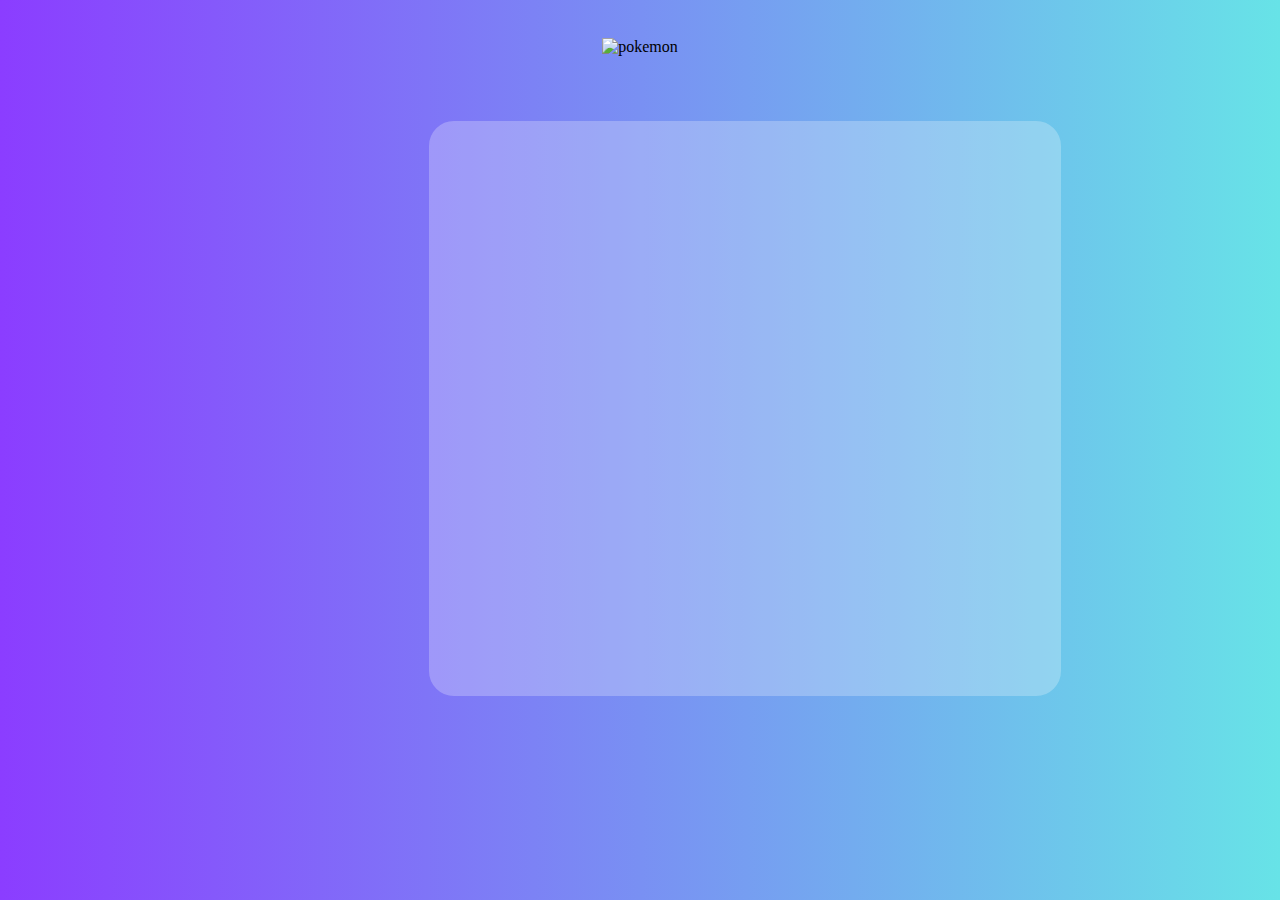
==== info.html @ 9fb30434 "Muchas cosas" ====
<!DOCTYPE html>
<html lang="en">
  <head>
    <link
      rel="Website Icon"
      href="https://cdn-icons-png.flaticon.com/512/361/361998.png?w=826&t=st=1688415260~exp=1688415860~hmac=9f3d4622db7000fd2978f860cd3bf62ef252748d5e50a36902c48eed61bfe14e"
    />

    <link href="https://fonts.cdnfonts.com/css/awsumsans" rel="stylesheet" />
    <title></title>
    <link rel="stylesheet" type="text/css" href="info.css" />
  </head>
  <body>
    <div class="title">
      <a href="/">
        <img
          src="https://upload.wikimedia.org/wikipedia/commons/thumb/9/98/International_Pok%C3%A9mon_logo.svg/1200px-International_Pok%C3%A9mon_logo.svg.png"
          alt="pokemon"
        />
      </a>
    </div>
    <div class="container">
      <img class="bigImage" src="" alt="" />
      <div class="capsule">
        <h1></h1>
        <div class="list"></div>
        <div class="types"></div>
        <div class="height"></div>
        <div class="weight"></div>
      </div>
    </div>
  </body>
  <script src="pokeInfo.js"></script>
</html>
---- info.css ----
body {
  background: rgb(139, 61, 255);
  background: linear-gradient(
    90deg,
    rgba(139, 61, 255, 1) 0%,
    rgba(103, 227, 231, 1) 100%
  );
  background-repeat: no-repeat;
  background-position: center;
  background-size: cover;
  background-attachment: fixed;
}

* {
  box-sizing: border-box;
}

a {
  color: inherit;
  text-decoration: none;
}

a:hover {
  color: inherit;
  text-decoration: none;
  cursor: pointer;
}

.title {
  width: 100%;
  display: flex;
  align-items: center;
  justify-content: center;
}

.title img {
  max-width: 500px;
  width: 100%;
  margin-top: 30px;
  transition: 0.3s ease;
  cursor: pointer;
}

.title img:hover {
  transform: scale(1.1);
  transition: 0.3s ease;
}

.bigImage {
  margin-top: -65px;
}

.container {
  margin-top: 65px;
  display: flex;
  align-items: center;
  justify-content: space-evenly;
}

.capsule {
  /*hacer responsive*/

  width: 50%;
  height: 575px;
  text-align: center;
  color: white;

  /*background: linear-gradient(rgba(160, 224, 224, 0.314), rgba(0, 85, 85, 0.4));
  box-shadow: -10px -10px 50px -5px rgba(11, 75, 75, 0.5),
  10px 10px 50px 0 rgba(255, 255, 255, 0.5);*/
  border: 3px solid rgb(255, 255, 255);
  background-color: white;
  opacity: 25%;
  border-radius: 25px;
}

h1 {
  font-family: 'AwsumSans', sans-serif;
  font-size: 35px;
}
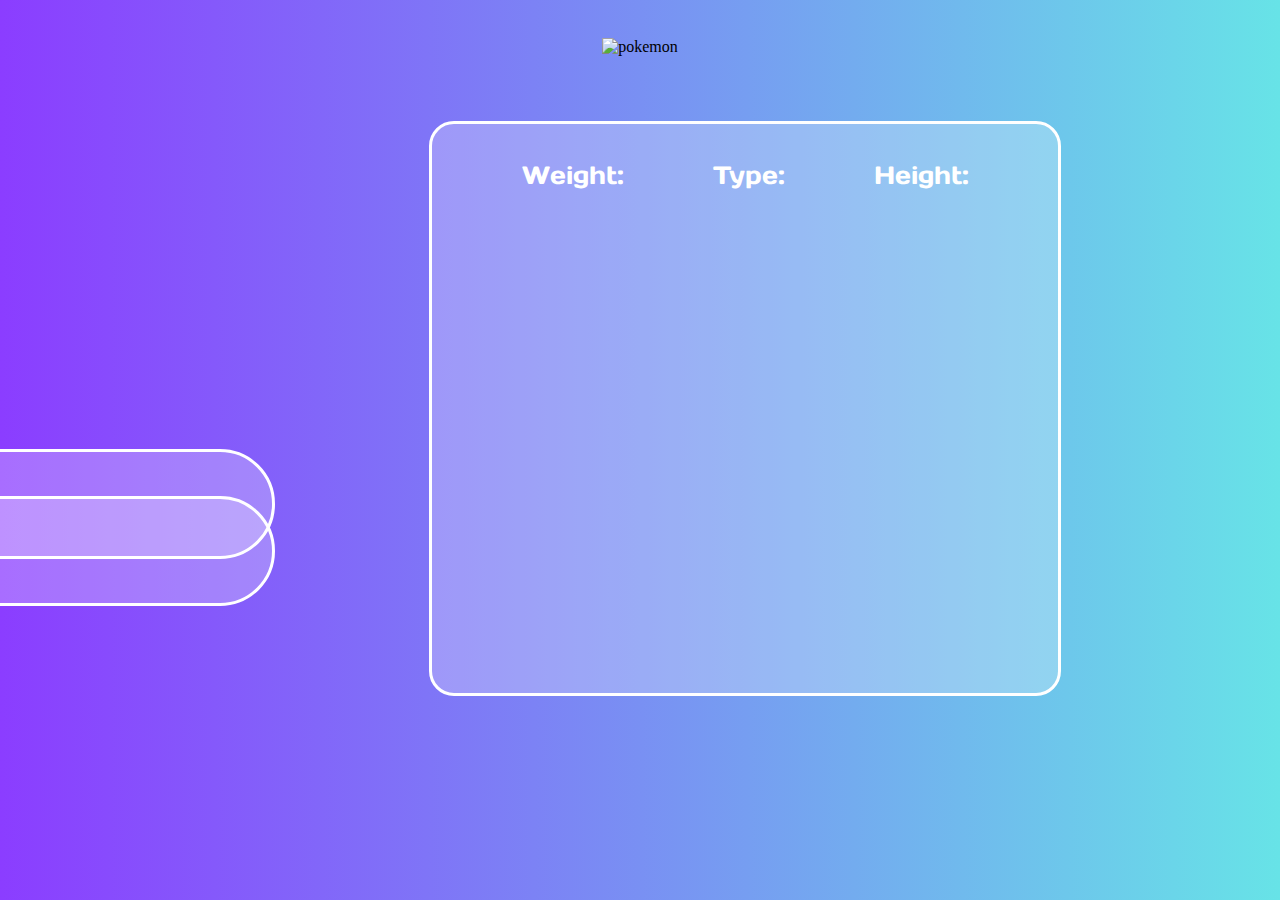
==== commit ffe645f0: "son las 4:30 am qué estoy haciendo con mi vida?" ====
--- a/info.html
+++ b/info.html
@@ -6,10 +6,15 @@
       href="https://cdn-icons-png.flaticon.com/512/361/361998.png?w=826&t=st=1688415260~exp=1688415860~hmac=9f3d4622db7000fd2978f860cd3bf62ef252748d5e50a36902c48eed61bfe14e"
     />
 
-    <link href="https://fonts.cdnfonts.com/css/awsumsans" rel="stylesheet" />
+    <link rel="preconnect" href="https://fonts.googleapis.com" />
+    <link
+      href="https://fonts.googleapis.com/css2?family=Days+One&display=swap"
+      rel="stylesheet"
+    />
     <title></title>
     <link rel="stylesheet" type="text/css" href="info.css" />
   </head>
+
   <body>
     <div class="title">
       <a href="/">
@@ -20,15 +25,39 @@
       </a>
     </div>
     <div class="container">
-      <img class="bigImage" src="" alt="" />
+      <div class="images">
+        <div class="minImage">
+          <div class="minImageBG"></div>
+          <img class="preImage" src="" alt="" />
+        </div>
+        <img class="bigImage" src="" alt="" />
+        <div class="minImage">
+          <div class="minImageBG"></div>
+          <img class="postImage" src="" alt="" />
+        </div>
+      </div>
       <div class="capsule">
         <h1></h1>
         <div class="list"></div>
-        <div class="types"></div>
-        <div class="height"></div>
-        <div class="weight"></div>
+        <div class="properties">
+          <div class="property">
+            <div class="property-title">Weight:</div>
+            <div class="weight"></div>
+          </div>
+
+          <div class="property">
+            <div class="property-title">Type:</div>
+            <div class="types"></div>
+          </div>
+
+          <div class="property">
+            <div class="property-title">Height:</div>
+            <div class="height"></div>
+          </div>
+        </div>
       </div>
     </div>
   </body>
+
   <script src="pokeInfo.js"></script>
 </html>
--- a/info.css
+++ b/info.css
@@ -5,10 +5,6 @@
     rgba(139, 61, 255, 1) 0%,
     rgba(103, 227, 231, 1) 100%
   );
-  background-repeat: no-repeat;
-  background-position: center;
-  background-size: cover;
-  background-attachment: fixed;
 }
 
 * {
@@ -58,23 +54,66 @@
 }
 
 .capsule {
-  /*hacer responsive*/
-
   width: 50%;
   height: 575px;
   text-align: center;
   color: white;
+  font-family: 'Days One', sans-serif;
 
-  /*background: linear-gradient(rgba(160, 224, 224, 0.314), rgba(0, 85, 85, 0.4));
-  box-shadow: -10px -10px 50px -5px rgba(11, 75, 75, 0.5),
-  10px 10px 50px 0 rgba(255, 255, 255, 0.5);*/
+  background-color: rgba(255, 255, 255, 0.25);
   border: 3px solid rgb(255, 255, 255);
-  background-color: white;
-  opacity: 25%;
   border-radius: 25px;
 }
 
 h1 {
-  font-family: 'AwsumSans', sans-serif;
-  font-size: 35px;
+  font-size: 50px;
+  font-weight: 500;
+  margin-top: 30px;
+  margin-bottom: 0px;
 }
+
+.list {
+  font-size: 25px;
+  margin-bottom: 35px;
+}
+
+.properties {
+  display: flex;
+  justify-content: space-evenly;
+  font-size: 25px;
+}
+
+.images {
+  display: flex;
+  flex-direction: column;
+}
+
+.minImageBG {
+  width: 325px;
+  height: 110px;
+
+  left: -50px;
+  margin-top: 87.5px;
+  position: absolute;
+  z-index: -1;
+
+  background-color: rgba(255, 255, 255, 0.25);
+  border: 3px solid rgb(255, 255, 255);
+  border-top-right-radius: 55px;
+  border-bottom-right-radius: 55px;
+
+  transition: 0.2s;
+}
+
+.minImage:hover .minImageBG {
+  left: -25px;
+  transition: 0.2s;
+}
+
+.minImage {
+  width: fit-content;
+  cursor: pointer;
+}
+.minImage img {
+  width: 200px;
+}
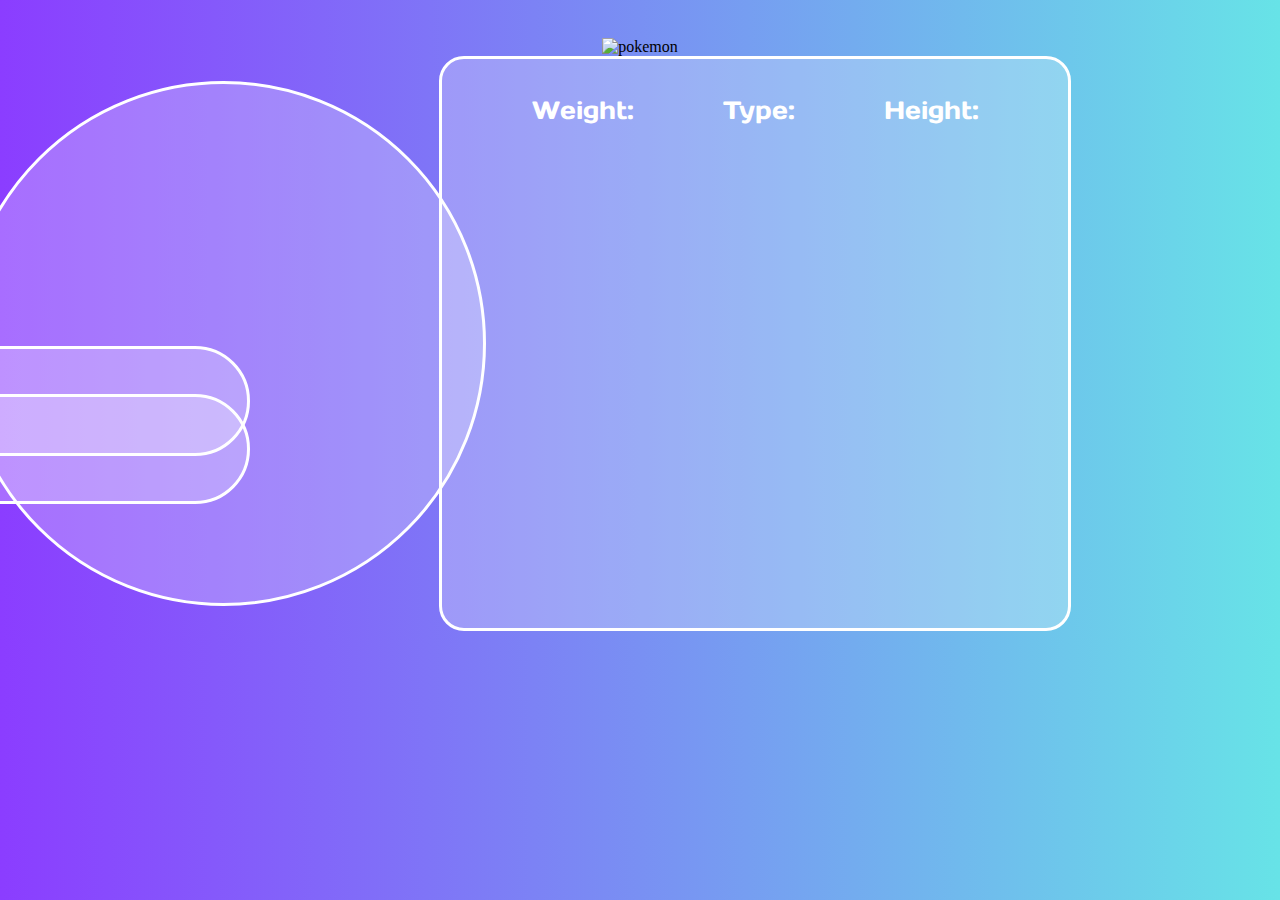
==== commit 356c0fbb: "cambios exasperantes en la posición de las imagenes" ====
--- a/info.html
+++ b/info.html
@@ -6,7 +6,6 @@
       href="https://cdn-icons-png.flaticon.com/512/361/361998.png?w=826&t=st=1688415260~exp=1688415860~hmac=9f3d4622db7000fd2978f860cd3bf62ef252748d5e50a36902c48eed61bfe14e"
     />
 
-    <link rel="preconnect" href="https://fonts.googleapis.com" />
     <link
       href="https://fonts.googleapis.com/css2?family=Days+One&display=swap"
       rel="stylesheet"
@@ -30,7 +29,10 @@
           <div class="minImageBG"></div>
           <img class="preImage" src="" alt="" />
         </div>
-        <img class="bigImage" src="" alt="" />
+        <div class="centralImage">
+          <img class="bigImage" src="" alt="" />
+          <div class="bigImageBG"></div>
+        </div>
         <div class="minImage">
           <div class="minImageBG"></div>
           <img class="postImage" src="" alt="" />
--- a/info.css
+++ b/info.css
@@ -42,12 +42,7 @@
   transition: 0.3s ease;
 }
 
-.bigImage {
-  margin-top: -65px;
-}
-
 .container {
-  margin-top: 65px;
   display: flex;
   align-items: center;
   justify-content: space-evenly;
@@ -88,12 +83,35 @@
   flex-direction: column;
 }
 
+.centralImage {
+  display: flex;
+  align-items: center;
+  justify-content: center;
+}
+
+.bigImage {
+  width: fit-content;
+  padding: 15px;
+}
+
+.bigImageBG {
+  width: 525px;
+  height: 525px;
+
+  position: absolute;
+  z-index: -1;
+
+  border-radius: 100%;
+  background-color: rgba(255, 255, 255, 0.25);
+  border: 3px solid rgb(255, 255, 255);
+}
+
 .minImageBG {
   width: 325px;
   height: 110px;
 
-  left: -50px;
-  margin-top: 87.5px;
+  left: -75px;
+  margin-top: 35px;
   position: absolute;
   z-index: -1;
 
@@ -114,6 +132,7 @@
   width: fit-content;
   cursor: pointer;
 }
+
 .minImage img {
-  width: 200px;
+  width: 175px;
 }
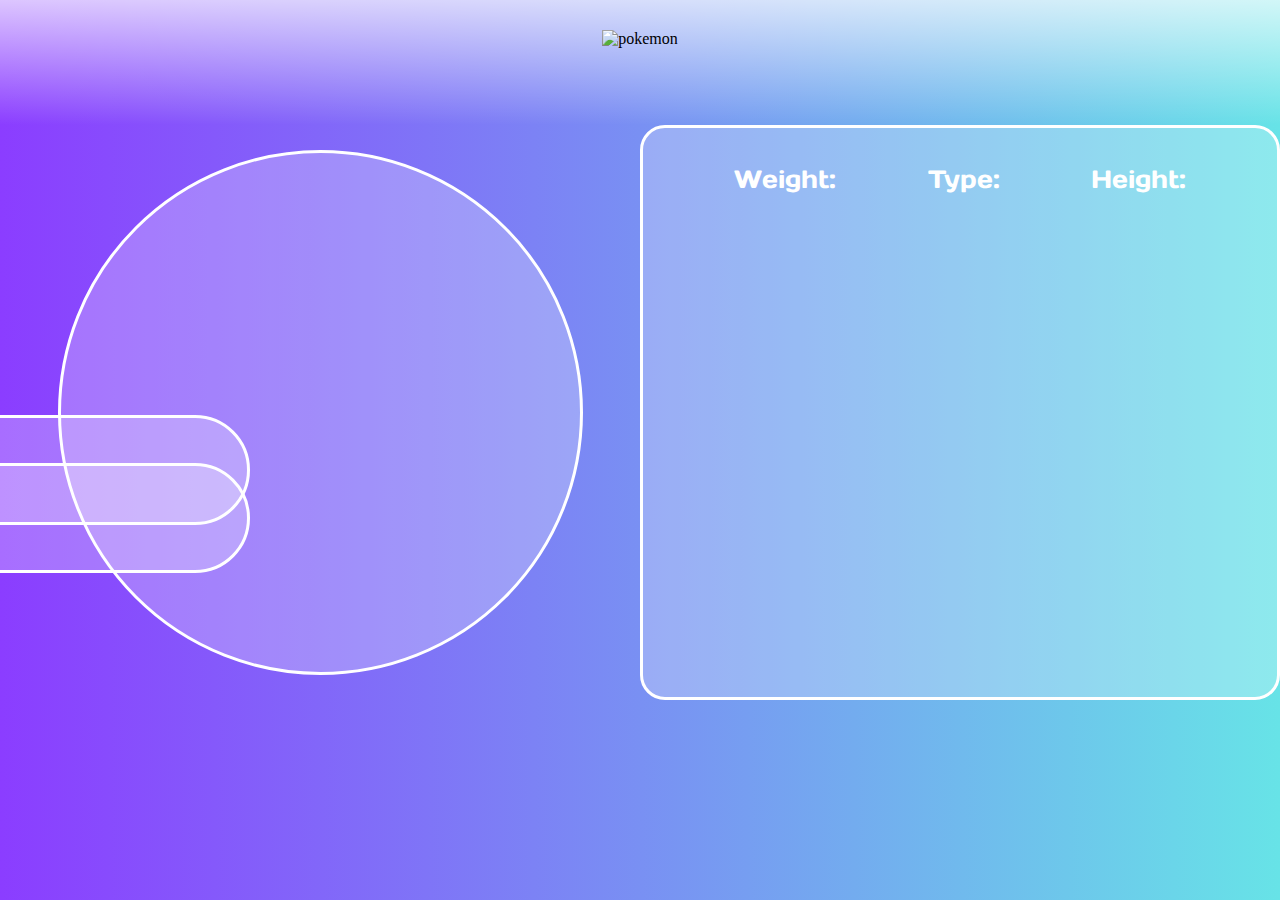
==== commit 62d6b9e9: "no se ni lo que he cambiado" ====
--- a/info.html
+++ b/info.html
@@ -15,13 +15,15 @@
   </head>
 
   <body>
-    <div class="title">
-      <a href="/">
-        <img
-          src="https://upload.wikimedia.org/wikipedia/commons/thumb/9/98/International_Pok%C3%A9mon_logo.svg/1200px-International_Pok%C3%A9mon_logo.svg.png"
-          alt="pokemon"
-        />
-      </a>
+    <div class="header">
+      <div class="title">
+        <a href="/">
+          <img
+            src="https://upload.wikimedia.org/wikipedia/commons/thumb/9/98/International_Pok%C3%A9mon_logo.svg/1200px-International_Pok%C3%A9mon_logo.svg.png"
+            alt="pokemon"
+          />
+        </a>
+      </div>
     </div>
     <div class="container">
       <div class="images">
@@ -38,23 +40,25 @@
           <img class="postImage" src="" alt="" />
         </div>
       </div>
-      <div class="capsule">
-        <h1></h1>
-        <div class="list"></div>
-        <div class="properties">
-          <div class="property">
-            <div class="property-title">Weight:</div>
-            <div class="weight"></div>
-          </div>
+      <div class="capsule-container">
+        <div class="capsule">
+          <h1></h1>
+          <div class="list"></div>
+          <div class="properties">
+            <div class="property">
+              <div class="property-title">Weight:</div>
+              <div class="weight"></div>
+            </div>
 
-          <div class="property">
-            <div class="property-title">Type:</div>
-            <div class="types"></div>
-          </div>
+            <div class="property">
+              <div class="property-title">Type:</div>
+              <div class="types"></div>
+            </div>
 
-          <div class="property">
-            <div class="property-title">Height:</div>
-            <div class="height"></div>
+            <div class="property">
+              <div class="property-title">Height:</div>
+              <div class="height"></div>
+            </div>
           </div>
         </div>
       </div>
--- a/info.css
+++ b/info.css
@@ -5,6 +5,7 @@
     rgba(139, 61, 255, 1) 0%,
     rgba(103, 227, 231, 1) 100%
   );
+  margin: 0;
 }
 
 * {
@@ -22,6 +23,14 @@
   cursor: pointer;
 }
 
+.header {
+  width: 100%;
+  height: 125px;
+  border-bottom: 80px;
+
+  background: linear-gradient(rgba(255, 255, 255, 0.7), rgba(255, 255, 255, 0));
+}
+
 .title {
   width: 100%;
   display: flex;
@@ -30,8 +39,7 @@
 }
 
 .title img {
-  max-width: 500px;
-  width: 100%;
+  height: 175px;
   margin-top: 30px;
   transition: 0.3s ease;
   cursor: pointer;
@@ -48,8 +56,13 @@
   justify-content: space-evenly;
 }
 
+.capsule-container {
+  width: 100%;
+}
+
 .capsule {
-  width: 50%;
+  max-width: 850px;
+  width: 100%;
   height: 575px;
   text-align: center;
   color: white;
@@ -81,6 +94,7 @@
 .images {
   display: flex;
   flex-direction: column;
+  width: 100%;
 }
 
 .centralImage {
@@ -124,7 +138,7 @@
 }
 
 .minImage:hover .minImageBG {
-  left: -25px;
+  left: -50px;
   transition: 0.2s;
 }
 
@@ -133,6 +147,14 @@
   cursor: pointer;
 }
 
+.minImage:hover img {
+  margin-top: -20px;
+  padding-bottom: 20px;
+  transition: 0.2s;
+}
+
 .minImage img {
-  width: 175px;
+  width: 210px;
+  padding-left: 35px;
+  transition: 0.2s;
 }
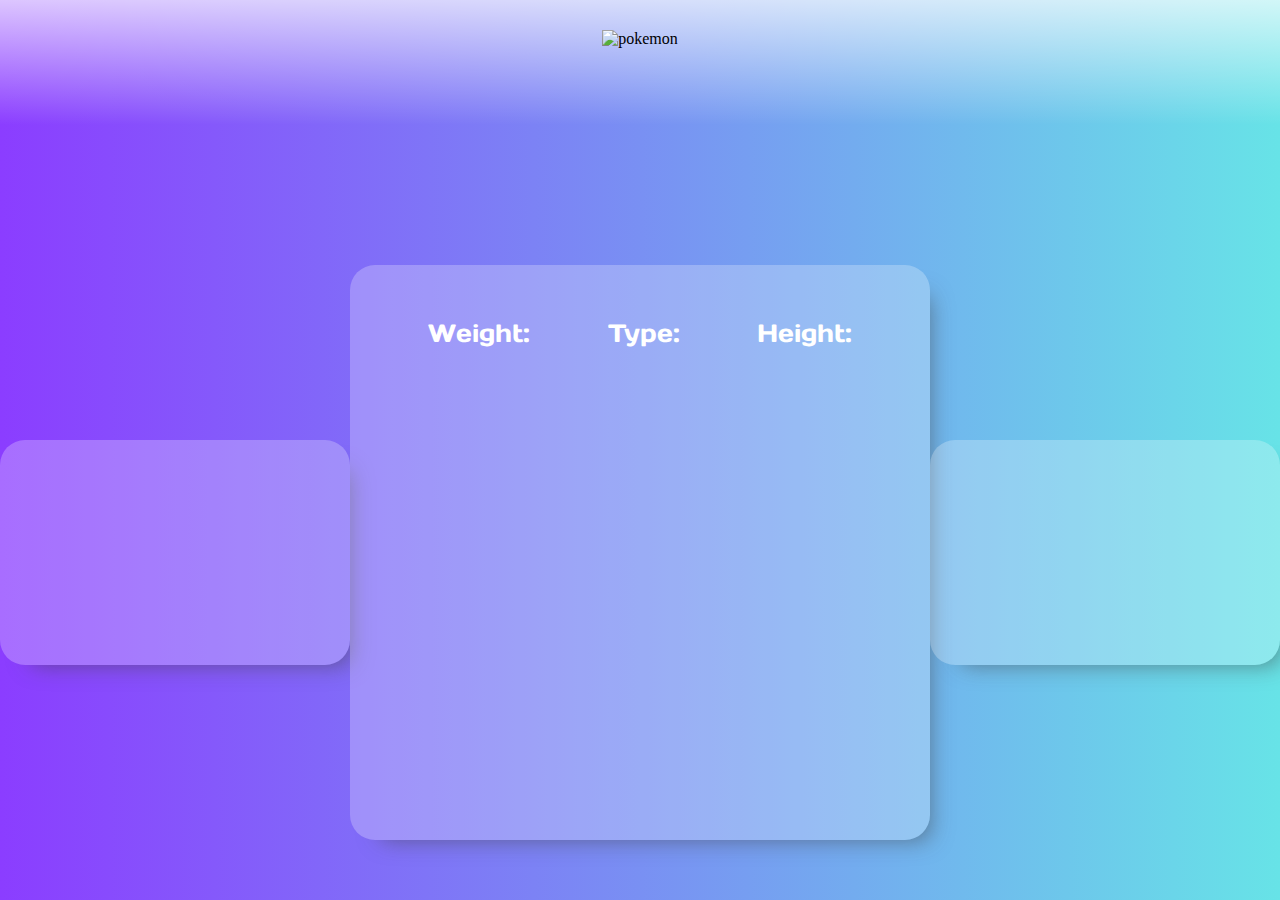
==== commit fdbc955c: "cfvgbhnjkm," ====
--- a/info.html
+++ b/info.html
@@ -26,41 +26,38 @@
       </div>
     </div>
     <div class="container">
-      <div class="images">
-        <div class="minImage">
-          <div class="minImageBG"></div>
+      <div class="minImage">
+        <a class="pre-image-link" href="/info.html?pokeID=">
           <img class="preImage" src="" alt="" />
-        </div>
-        <div class="centralImage">
-          <img class="bigImage" src="" alt="" />
-          <div class="bigImageBG"></div>
-        </div>
-        <div class="minImage">
-          <div class="minImageBG"></div>
-          <img class="postImage" src="" alt="" />
+        </a>
+        <div class="preName"></div>
+      </div>
+      <div class="capsule">
+        <img class="bigImage" src="" alt="" />
+        <h1></h1>
+        <div class="list"></div>
+        <div class="properties">
+          <div class="property">
+            <div class="property-title">Weight:</div>
+            <div class="weight"></div>
+          </div>
+
+          <div class="property">
+            <div class="property-title">Type:</div>
+            <div class="types"></div>
+          </div>
+
+          <div class="property">
+            <div class="property-title">Height:</div>
+            <div class="height"></div>
+          </div>
         </div>
       </div>
-      <div class="capsule-container">
-        <div class="capsule">
-          <h1></h1>
-          <div class="list"></div>
-          <div class="properties">
-            <div class="property">
-              <div class="property-title">Weight:</div>
-              <div class="weight"></div>
-            </div>
-
-            <div class="property">
-              <div class="property-title">Type:</div>
-              <div class="types"></div>
-            </div>
-
-            <div class="property">
-              <div class="property-title">Height:</div>
-              <div class="height"></div>
-            </div>
-          </div>
-        </div>
+      <div class="minImage">
+        <a class="post-image-link" href="/">
+          <img class="postImage" src="" alt="" />
+        </a>
+        <div class="postName"></div>
       </div>
     </div>
   </body>
--- a/info.css
+++ b/info.css
@@ -26,7 +26,7 @@
 .header {
   width: 100%;
   height: 125px;
-  border-bottom: 80px;
+  margin-bottom: 80px;
 
   background: linear-gradient(rgba(255, 255, 255, 0.7), rgba(255, 255, 255, 0));
 }
@@ -54,35 +54,35 @@
   display: flex;
   align-items: center;
   justify-content: space-evenly;
-}
+  padding-top: 60px;
 
-.capsule-container {
-  width: 100%;
+  color: white;
+  font-size: 25px;
 }
 
 .capsule {
   max-width: 850px;
   width: 100%;
   height: 575px;
+
   text-align: center;
   color: white;
   font-family: 'Days One', sans-serif;
 
   background-color: rgba(255, 255, 255, 0.25);
-  border: 3px solid rgb(255, 255, 255);
   border-radius: 25px;
+  box-shadow: 15px 15px 22px -15px rgba(66, 66, 66, 0.55);
 }
 
 h1 {
   font-size: 50px;
   font-weight: 500;
-  margin-top: 30px;
-  margin-bottom: 0px;
+  margin: 0;
 }
 
 .list {
   font-size: 25px;
-  margin-bottom: 35px;
+  margin-bottom: 20px;
 }
 
 .properties {
@@ -91,70 +91,34 @@
   font-size: 25px;
 }
 
-.images {
-  display: flex;
-  flex-direction: column;
-  width: 100%;
-}
-
-.centralImage {
-  display: flex;
-  align-items: center;
-  justify-content: center;
+.types img {
+  width: 40px;
+  margin: 5px;
 }
 
 .bigImage {
-  width: fit-content;
-  padding: 15px;
-}
-
-.bigImageBG {
-  width: 525px;
-  height: 525px;
-
-  position: absolute;
-  z-index: -1;
-
-  border-radius: 100%;
-  background-color: rgba(255, 255, 255, 0.25);
-  border: 3px solid rgb(255, 255, 255);
-}
-
-.minImageBG {
-  width: 325px;
-  height: 110px;
-
-  left: -75px;
-  margin-top: 35px;
-  position: absolute;
-  z-index: -1;
-
-  background-color: rgba(255, 255, 255, 0.25);
-  border: 3px solid rgb(255, 255, 255);
-  border-top-right-radius: 55px;
-  border-bottom-right-radius: 55px;
-
-  transition: 0.2s;
-}
-
-.minImage:hover .minImageBG {
-  left: -50px;
-  transition: 0.2s;
+  height: 350px;
 }
 
 .minImage {
-  width: fit-content;
-  cursor: pointer;
+  max-width: 350px;
+  width: 100%;
+  height: 225px;
+  text-align: center;
+  color: white;
+  font-family: 'Days One', sans-serif;
+
+  background-color: rgba(255, 255, 255, 0.25);
+  border-radius: 25px;
+  box-shadow: 15px 15px 22px -15px rgba(66, 66, 66, 0.55);
+}
+
+.minImage img {
+  height: 175px;
+  transition: 0.2s ease;
 }
 
 .minImage:hover img {
-  margin-top: -20px;
-  padding-bottom: 20px;
-  transition: 0.2s;
+  transform: scale(1.2);
+  transition: 0.2s ease;
 }
-
-.minImage img {
-  width: 210px;
-  padding-left: 35px;
-  transition: 0.2s;
-}
